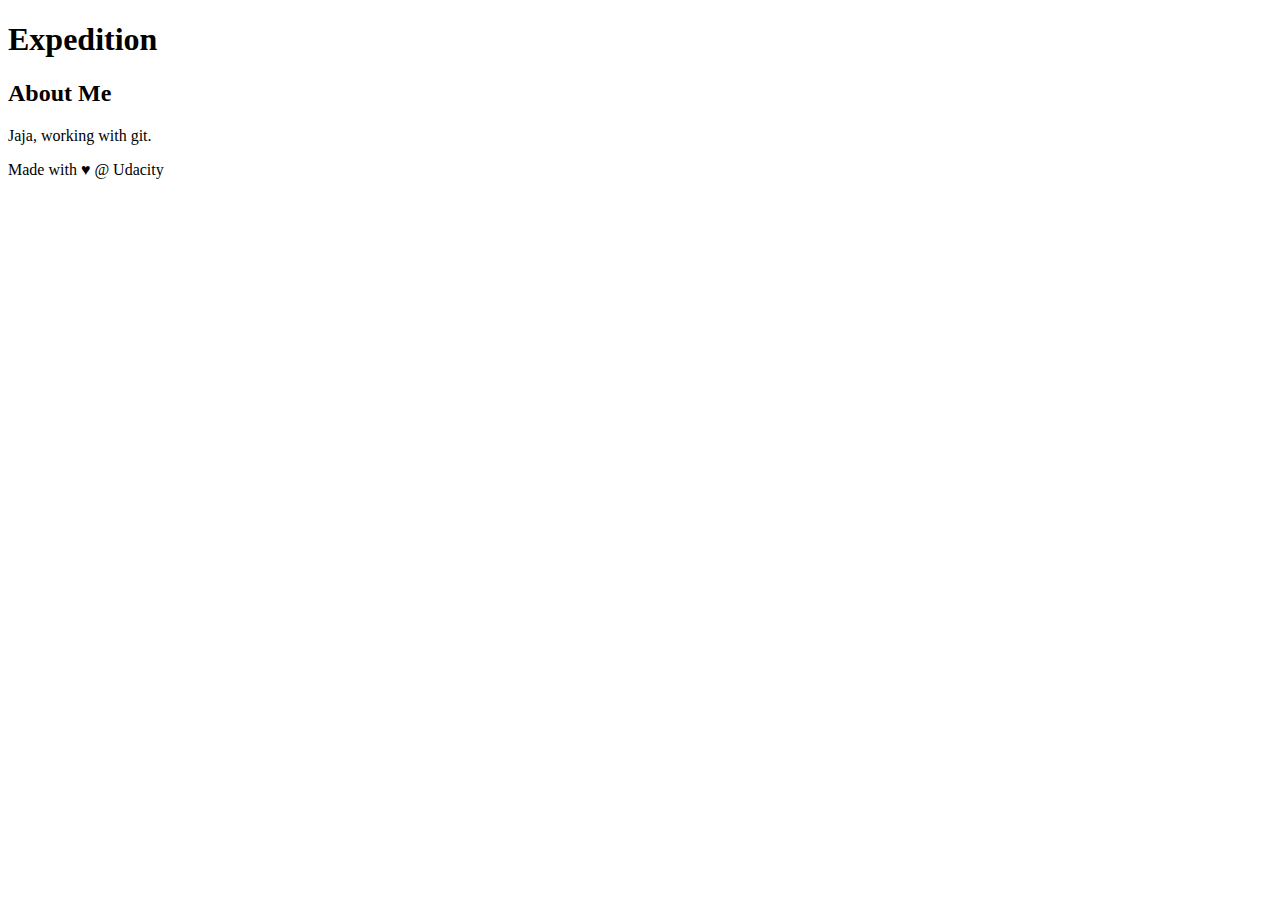
==== python/working_with_git/dummy_index.html @ dc817a95 "Changed About Me Section with stuff" ====
<!doctype html>
<html lang="en">
<head>
    <meta charset="utf-8">
    <title>Blog Project</title>
    <meta name="viewport" content="width=device-width, initial-scale=1">
    <meta name="description" content="">
    <link rel="stylesheet" href="css/app.css">
</head>
<body>

    <header>
        <h1>Expedition</h1>
    </header>

    <div class="container">
        <main>

        </main>
    </div>
    
    <aside>
        <h2>About Me</h2>
    
        <p>Jaja, working with git.</p>
    </aside>

    <footer>
        Made with ♥ @ Udacity
    </footer>
    <script src="js/app.js"></script>
</body>
</html>
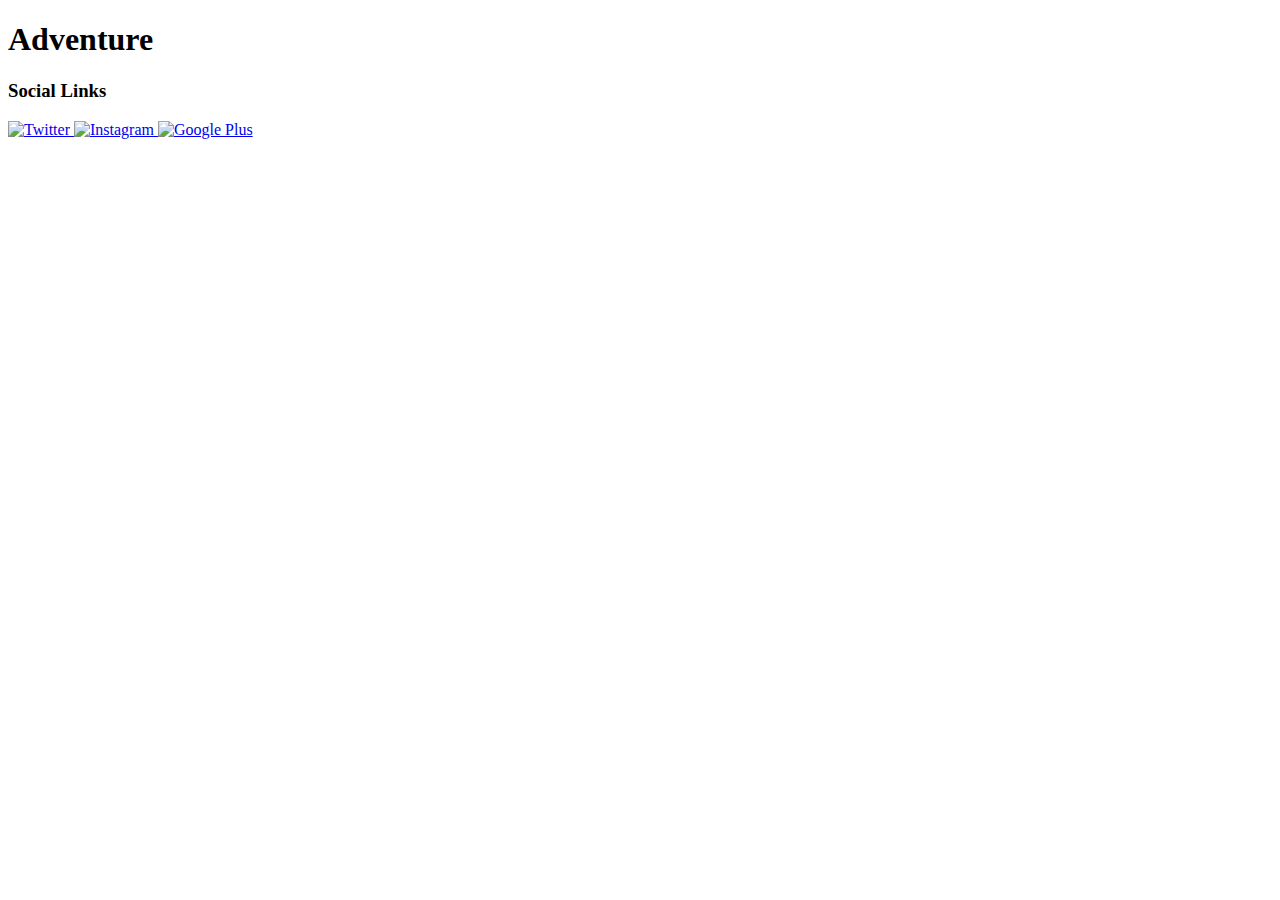
==== commit 3dc21c16: "Adding social links to footer" ====
--- a/python/working_with_git/dummy_index.html
+++ b/python/working_with_git/dummy_index.html
@@ -10,7 +10,7 @@
 <body>
 
     <header>
-        <h1>Expedition</h1>
+        <h1>Adventure</h1>
     </header>
 
     <div class="container">
@@ -18,15 +18,20 @@
 
         </main>
     </div>
-    
-    <aside>
-        <h2>About Me</h2>
-    
-        <p>Jaja, working with git.</p>
-    </aside>
 
     <footer>
-        Made with ♥ @ Udacity
+        <section>
+            <h3 class="visuallyhidden">Social Links</h3>
+            <a class="social-link" href="https://twitter.com/udacity">
+                <img src="img/social-twitter.png" alt="Twitter">
+            </a>
+            <a class="social-link" href="https://www.instagram.com/udacity/">
+                <img src="img/social-instagram.png" alt="Instagram">
+            </a>
+            <a class="social-link" href="https://plus.google.com/+Udacity">
+                <img src="img/social-google.png" alt="Google Plus">
+            </a>
+        </section>
     </footer>
     <script src="js/app.js"></script>
 </body>
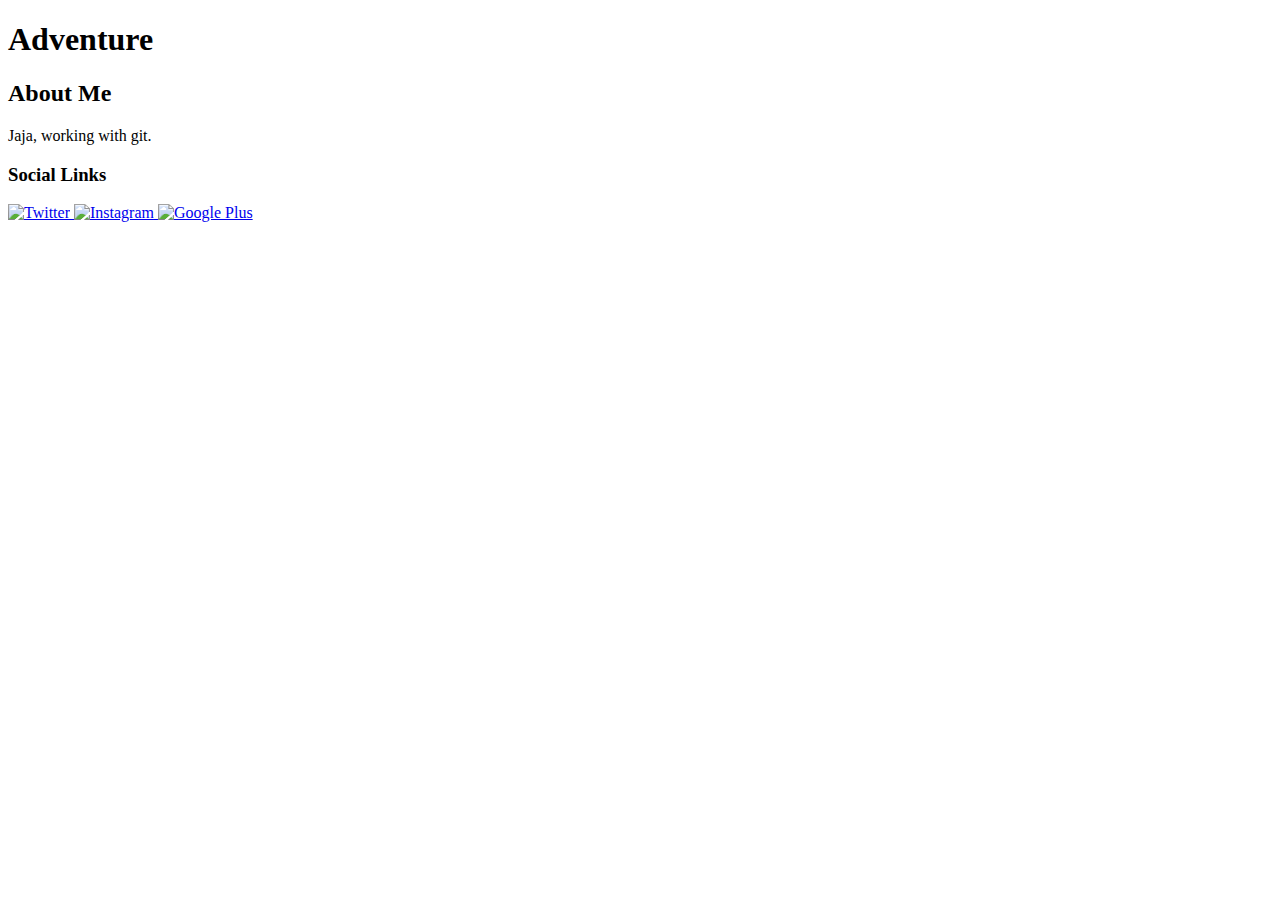
==== commit a5d9b515: "Merge branch 'sidebar'" ====
--- a/python/working_with_git/dummy_index.html
+++ b/python/working_with_git/dummy_index.html
@@ -18,6 +18,12 @@
 
         </main>
     </div>
+    
+    <aside>
+        <h2>About Me</h2>
+    
+        <p>Jaja, working with git.</p>
+    </aside>
 
     <footer>
         <section>
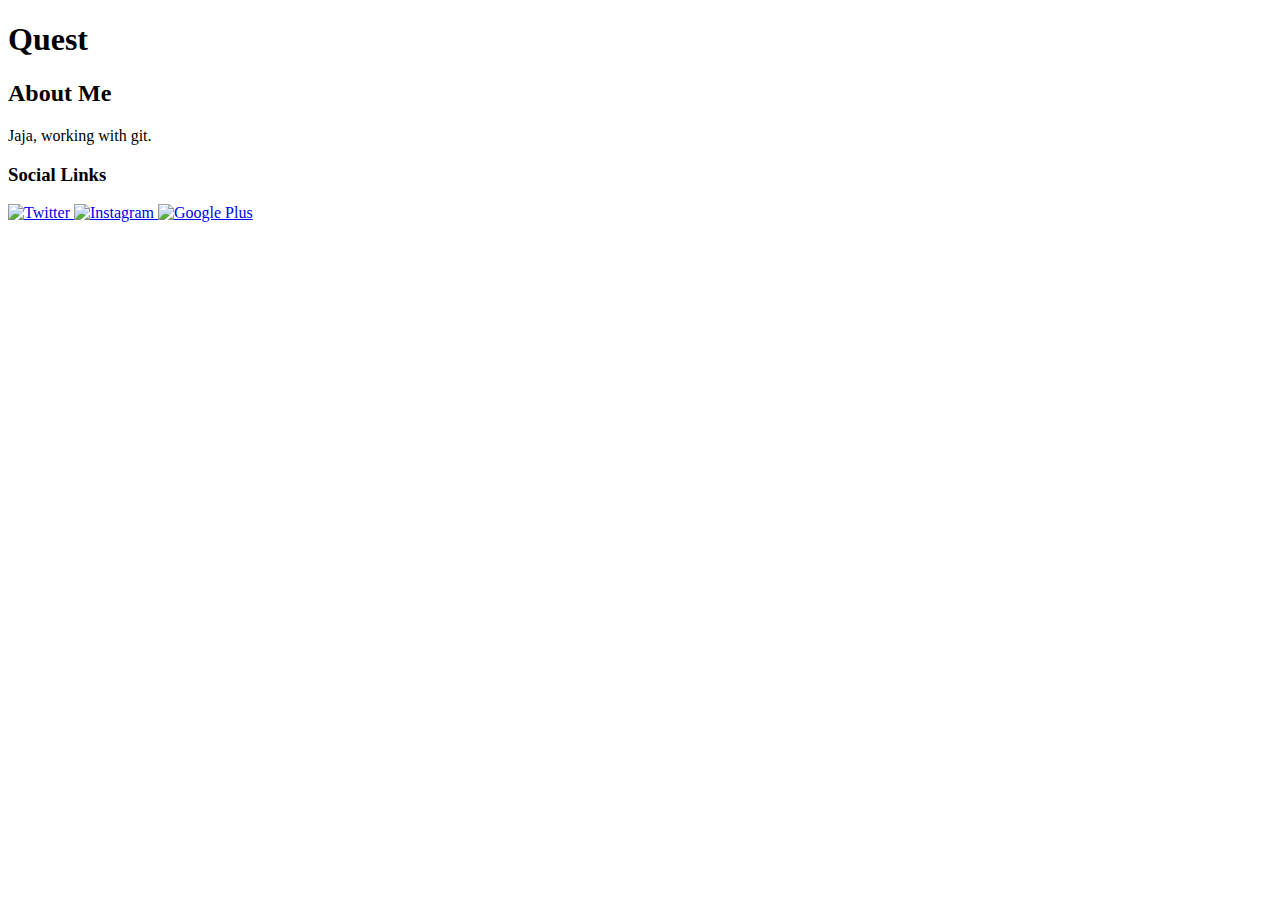
==== commit f003f9e8: "Setting page heading to Quest" ====
--- a/python/working_with_git/dummy_index.html
+++ b/python/working_with_git/dummy_index.html
@@ -10,7 +10,7 @@
 <body>
 
     <header>
-        <h1>Adventure</h1>
+        <h1>Quest</h1>
     </header>
 
     <div class="container">
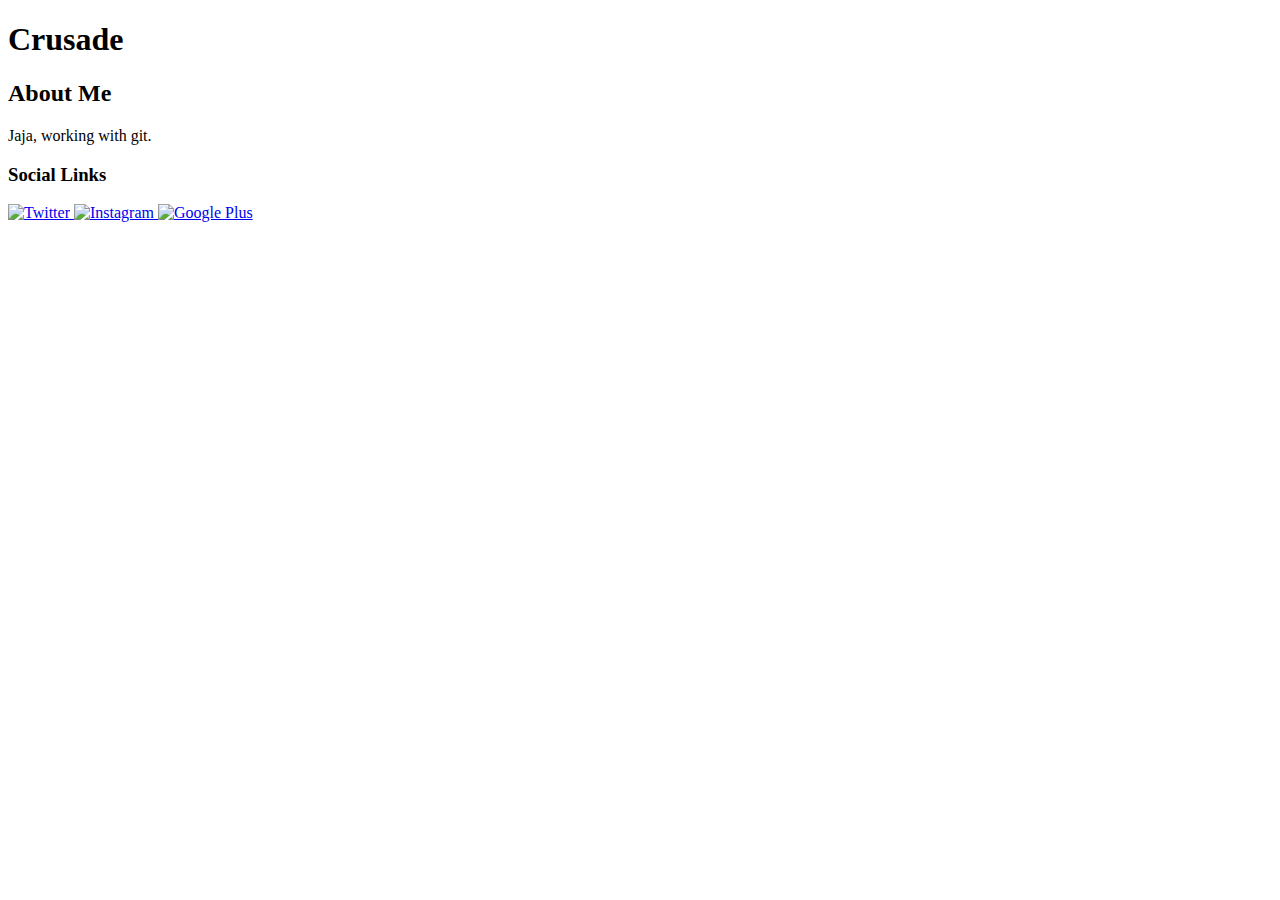
==== commit 7db1d983: "Setting page heading to Crusade - Create Merge Conflict" ====
--- a/python/working_with_git/dummy_index.html
+++ b/python/working_with_git/dummy_index.html
@@ -10,7 +10,7 @@
 <body>
 
     <header>
-        <h1>Quest</h1>
+        <h1>Crusade</h1>
     </header>
 
     <div class="container">
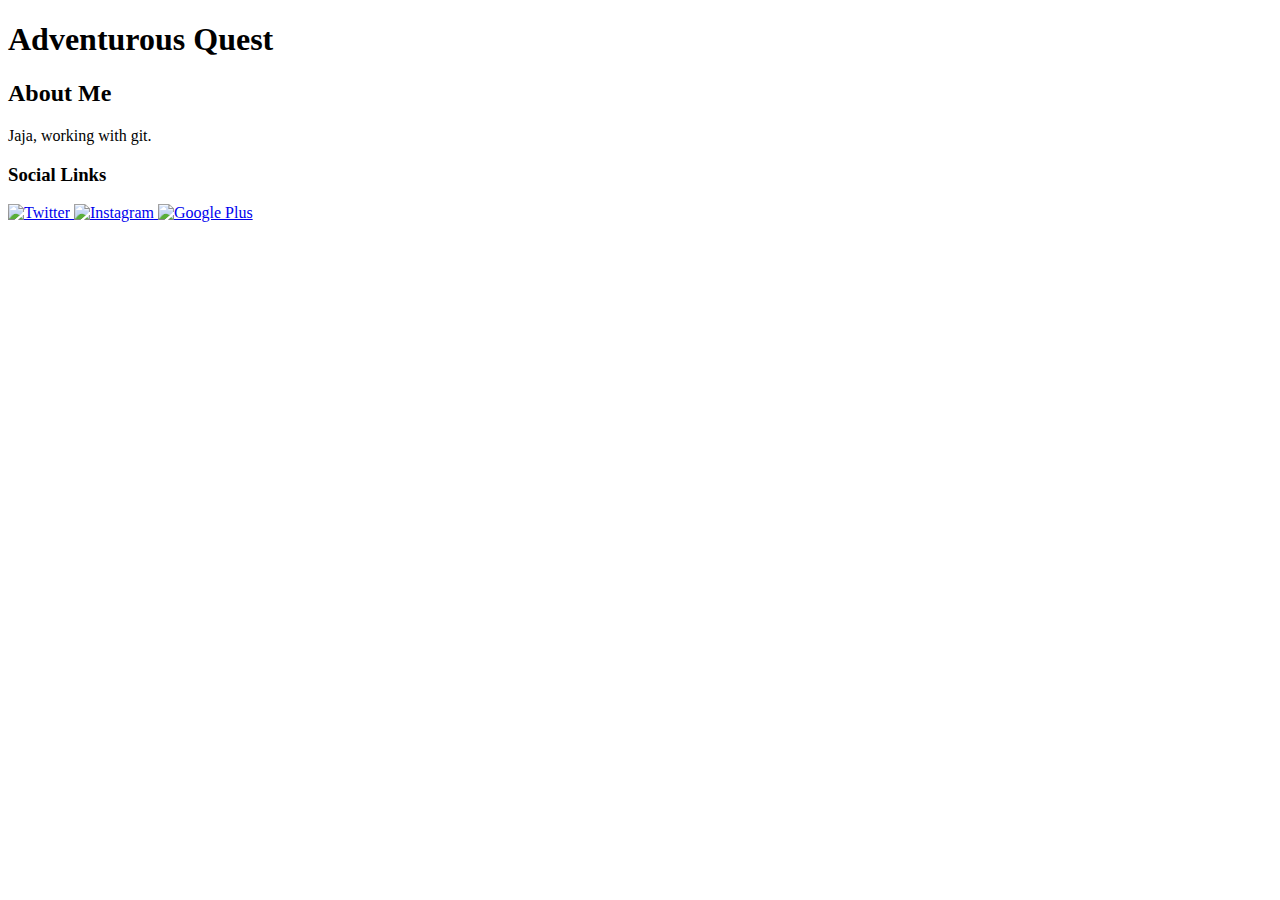
==== commit 43a4d443: "Merge branch 'heading-update'" ====
--- a/python/working_with_git/dummy_index.html
+++ b/python/working_with_git/dummy_index.html
@@ -10,7 +10,7 @@
 <body>
 
     <header>
-        <h1>Crusade</h1>
+        <h1>Adventurous Quest</h1>
     </header>
 
     <div class="container">
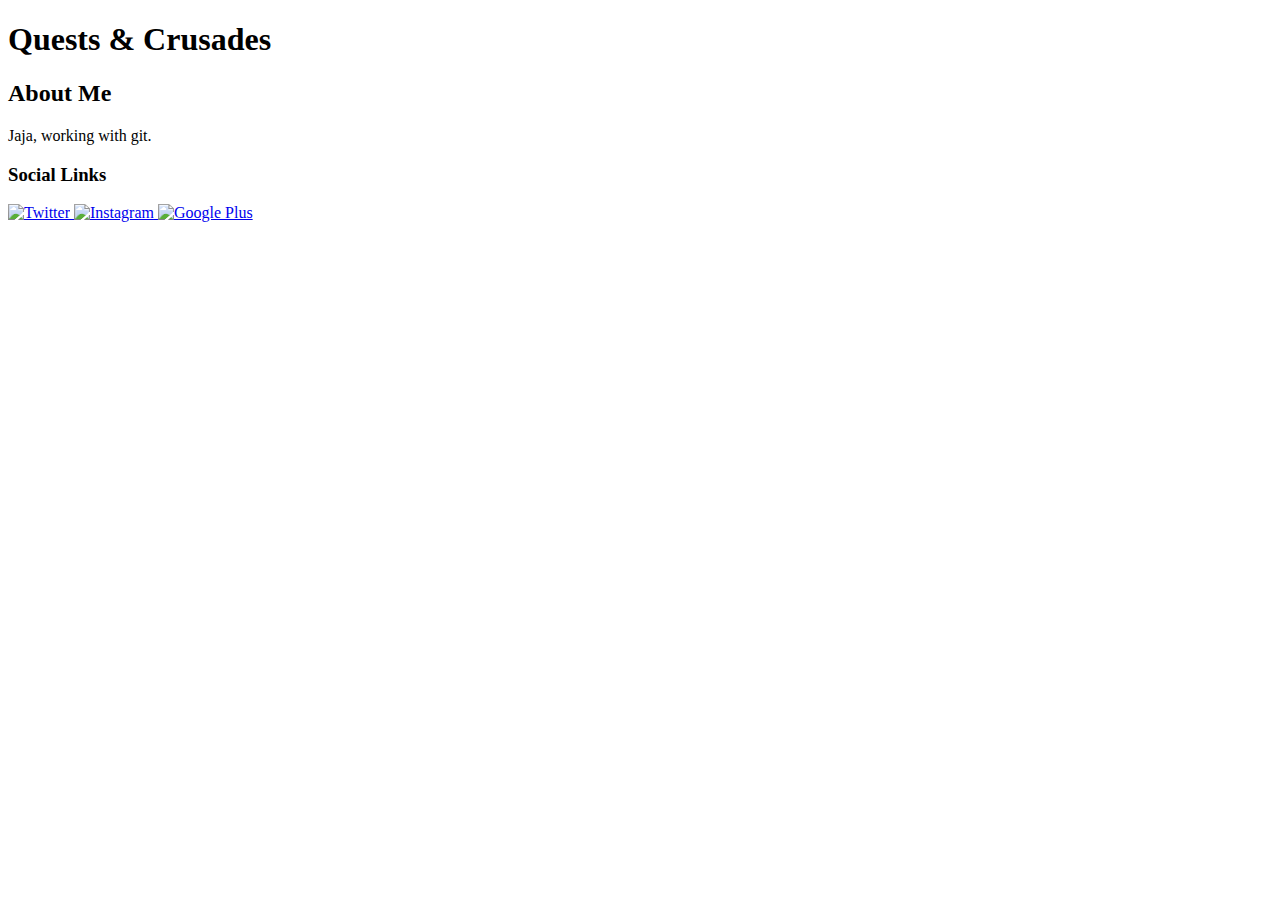
==== commit a377480c: "Set page heading to Quests & Crusades" ====
--- a/python/working_with_git/dummy_index.html
+++ b/python/working_with_git/dummy_index.html
@@ -10,7 +10,7 @@
 <body>
 
     <header>
-        <h1>Adventurous Quest</h1>
+        <h1>Quests & Crusades</h1>
     </header>
 
     <div class="container">
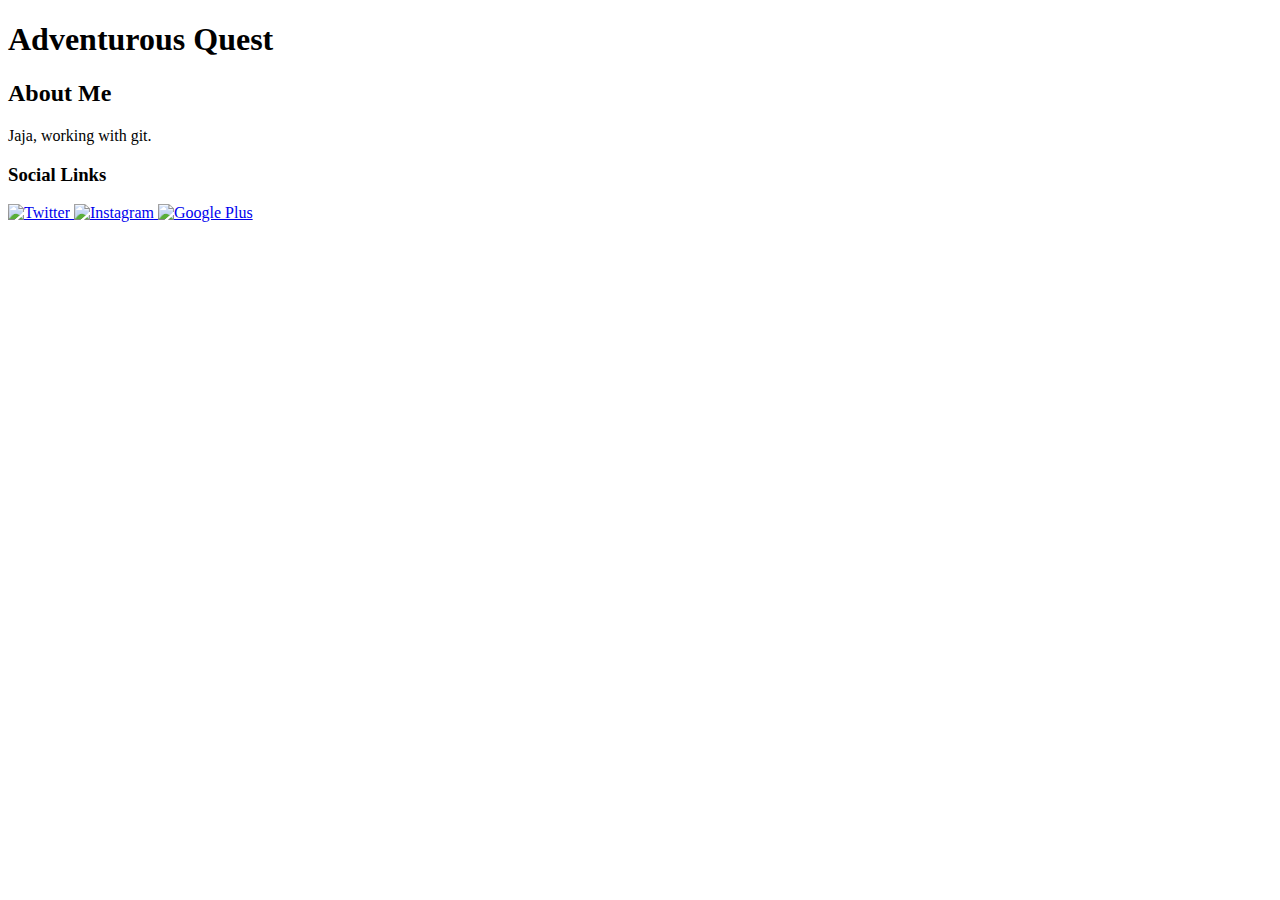
==== commit 52f2240a: "Revert "Set page heading to Quests & Crusades"" ====
--- a/python/working_with_git/dummy_index.html
+++ b/python/working_with_git/dummy_index.html
@@ -10,7 +10,7 @@
 <body>
 
     <header>
-        <h1>Quests & Crusades</h1>
+        <h1>Adventurous Quest</h1>
     </header>
 
     <div class="container">
